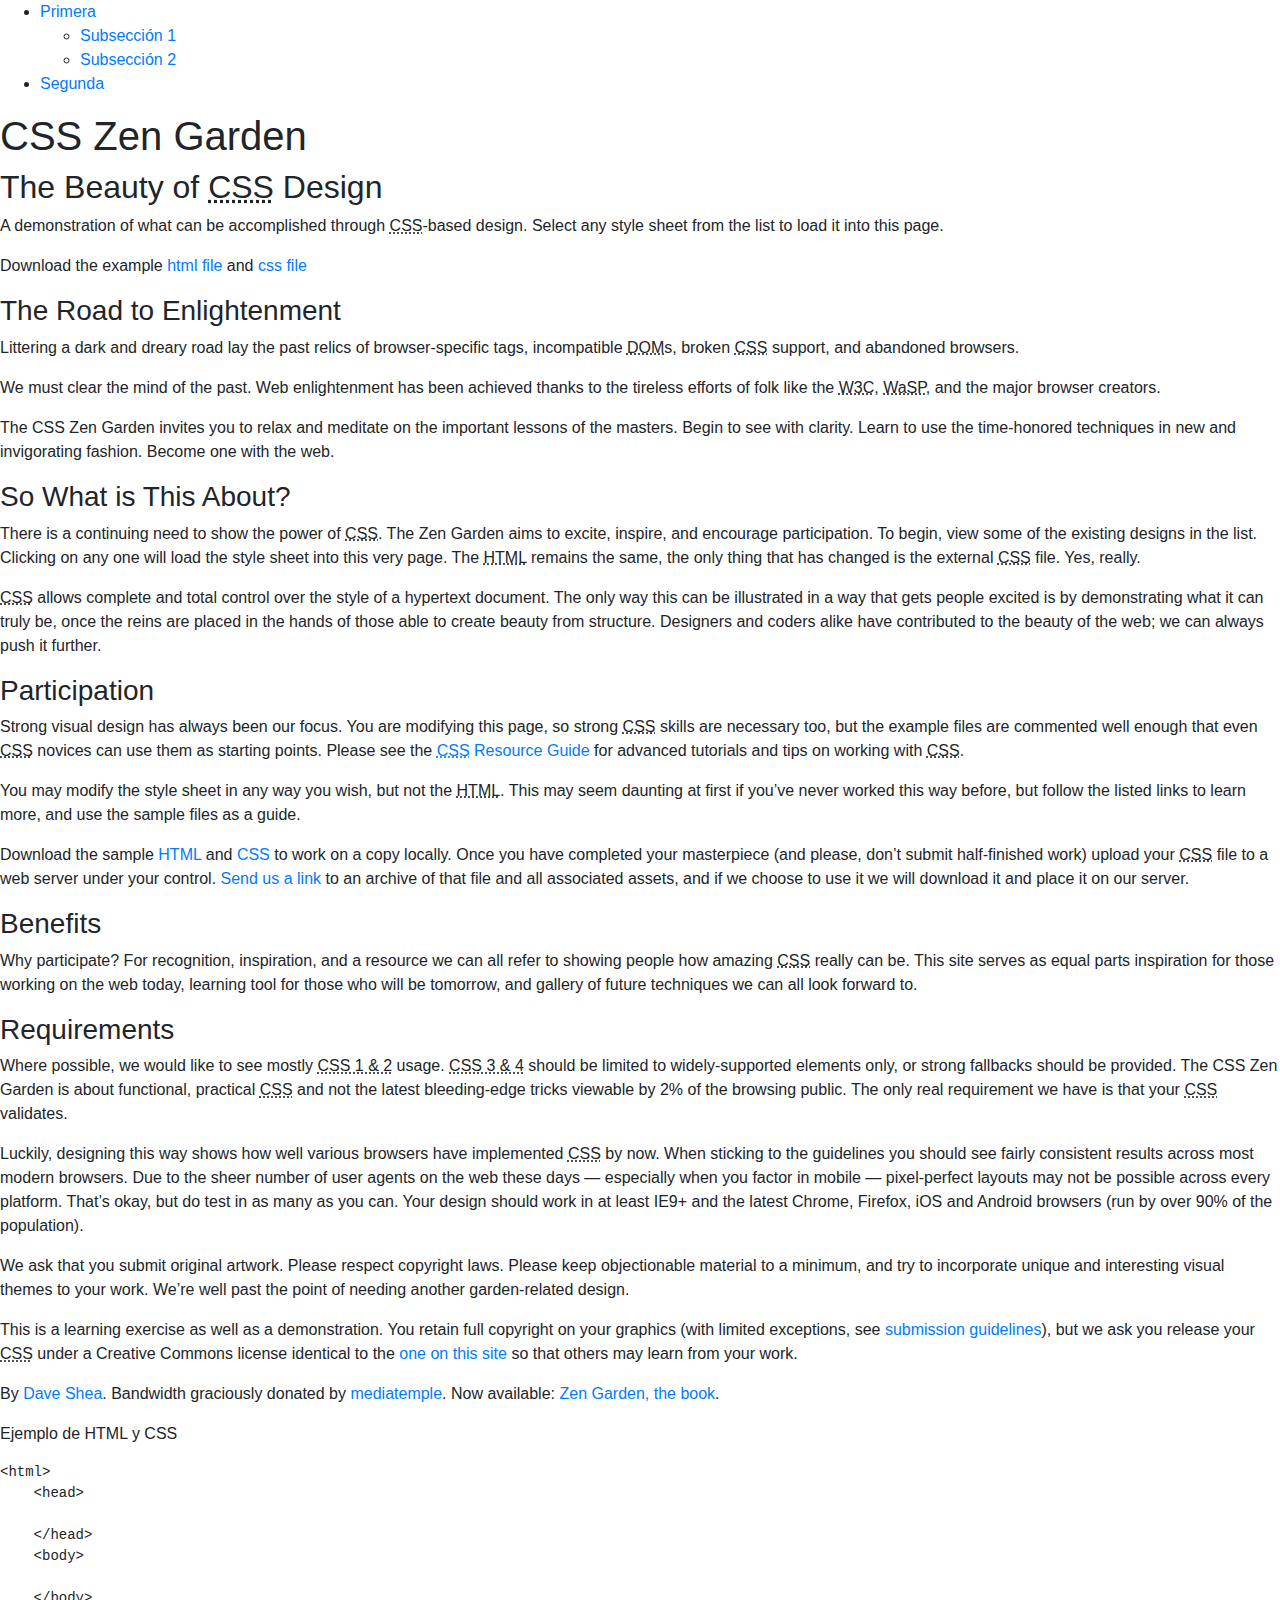
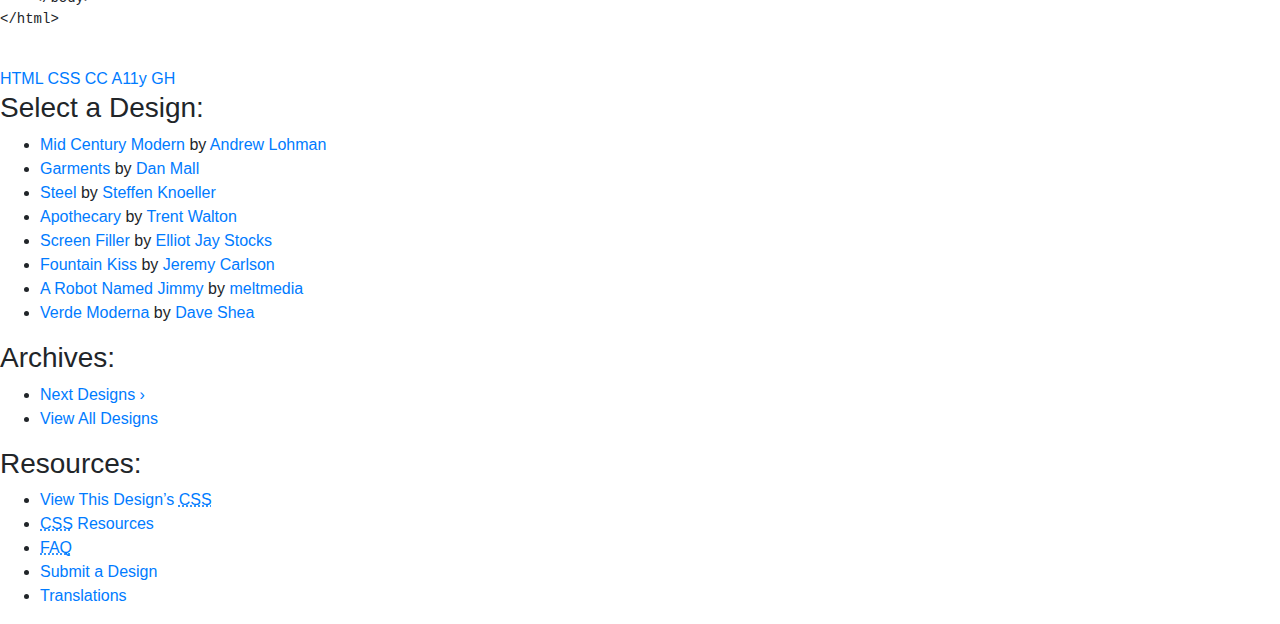
==== BOOTSTRAP/index.html @ 7ae7cafd "Ejemplo de inclusión de Bootstrap" ====
<!DOCTYPE html>
<html lang="en">
<head>
	<meta charset="utf-8">
	<title>CSS Zen Garden: The Beauty of CSS Design</title>

	<link rel="stylesheet" href="https://stackpath.bootstrapcdn.com/bootstrap/4.3.1/css/bootstrap.min.css" integrity="sha384-ggOyR0iXCbMQv3Xipma34MD+dH/1fQ784/j6cY/iJTQUOhcWr7x9JvoRxT2MZw1T" crossorigin="anonymous">
	<script src="https://code.jquery.com/jquery-3.3.1.slim.min.js" integrity="sha384-q8i/X+965DzO0rT7abK41JStQIAqVgRVzpbzo5smXKp4YfRvH+8abtTE1Pi6jizo" crossorigin="anonymous"></script>
    <script src="https://cdnjs.cloudflare.com/ajax/libs/popper.js/1.14.7/umd/popper.min.js" integrity="sha384-UO2eT0CpHqdSJQ6hJty5KVphtPhzWj9WO1clHTMGa3JDZwrnQq4sF86dIHNDz0W1" crossorigin="anonymous"></script>
    <script src="https://stackpath.bootstrapcdn.com/bootstrap/4.3.1/js/bootstrap.min.js" integrity="sha384-JjSmVgyd0p3pXB1rRibZUAYoIIy6OrQ6VrjIEaFf/nJGzIxFDsf4x0xIM+B07jRM" crossorigin="anonymous"></script>

	<meta name="viewport" content="width=device-width, initial-scale=1.0">
	<meta name="author" content="Dave Shea">
	<meta name="description" content="A demonstration of what can be accomplished visually through CSS-based design.">

</head>

<body id="css-zen-garden">

    <nav id="menu-principal">
        <ul>
            <li>
                <a href="#">Primera</a>
                <ul>
                    <li>
                        <a href="#">Subsección 1</a>
                    </li>
                    <li>
                        <a href="#">Subsección 2</a>
                    </li>
                </ul>
            </li>
            <li>
                <a href="#">Segunda</a>
            </li>
        </ul>
    </nav>
    
	<section class="intro" id="zen-intro">
		<header role="banner">
			<h1>CSS Zen Garden</h1>
			<h2>The Beauty of <abbr title="Cascading Style Sheets">CSS</abbr> Design</h2>
		</header>

		<article class="summary" id="zen-summary">
			<p>A demonstration of what can be accomplished through <abbr title="Cascading Style Sheets">CSS</abbr>-based design. Select any style sheet from the list to load it into this page.</p>
			<p>Download the example <a href="/examples/index" title="This page's source HTML code, not to be modified.">html file</a> and <a href="/examples/style.css" title="This page's sample CSS, the file you may modify.">css file</a></p>
		</article>

		<article class="preamble" id="zen-preamble">
			<h3>The Road to Enlightenment</h3>
			<p>Littering a dark and dreary road lay the past relics of browser-specific tags, incompatible <abbr title="Document Object Model">DOM</abbr>s, broken <abbr title="Cascading Style Sheets">CSS</abbr> support, and abandoned browsers.</p>
			<p>We must clear the mind of the past. Web enlightenment has been achieved thanks to the tireless efforts of folk like the <abbr title="World Wide Web Consortium">W3C</abbr>, <abbr title="Web Standards Project">WaSP</abbr>, and the major browser creators.</p>
			<p>The CSS Zen Garden invites you to relax and meditate on the important lessons of the masters. Begin to see with clarity. Learn to use the time-honored techniques in new and invigorating fashion. Become one with the web.</p>
		</article>
	</section>

	<main class="main supporting" id="zen-supporting">
		<article class="explanation" id="zen-explanation">
			<h3>So What is This About?</h3>
			<p>There is a continuing need to show the power of <abbr title="Cascading Style Sheets">CSS</abbr>. The Zen Garden aims to excite, inspire, and encourage participation. To begin, view some of the existing designs in the list. Clicking on any one will load the style sheet into this very page. The <abbr title="HyperText Markup Language">HTML</abbr> remains the same, the only thing that has changed is the external <abbr title="Cascading Style Sheets">CSS</abbr> file. Yes, really.</p>
			<p><abbr title="Cascading Style Sheets">CSS</abbr> allows complete and total control over the style of a hypertext document. The only way this can be illustrated in a way that gets people excited is by demonstrating what it can truly be, once the reins are placed in the hands of those able to create beauty from structure. Designers and coders alike have contributed to the beauty of the web; we can always push it further.</p>
		</article>

		<article class="participation" id="zen-participation">
			<h3>Participation</h3>
			<p>Strong visual design has always been our focus. You are modifying this page, so strong <abbr title="Cascading Style Sheets">CSS</abbr> skills are necessary too, but the example files are commented well enough that even <abbr title="Cascading Style Sheets">CSS</abbr> novices can use them as starting points. Please see the <a href="http://www.mezzoblue.com/zengarden/resources/" title="A listing of CSS-related resources"><abbr title="Cascading Style Sheets">CSS</abbr> Resource Guide</a> for advanced tutorials and tips on working with <abbr title="Cascading Style Sheets">CSS</abbr>.</p>
			<p>You may modify the style sheet in any way you wish, but not the <abbr title="HyperText Markup Language">HTML</abbr>. This may seem daunting at first if you&#8217;ve never worked this way before, but follow the listed links to learn more, and use the sample files as a guide.</p>
			<p>Download the sample <a class="superdestacado" href="/examples/index" title="This page's source HTML code, not to be modified.">HTML</a> and <a 
			class="superdestacado" href="/examples/style.css" title="This page's sample CSS, the file you may modify.">CSS</a> to work on a copy locally. Once you have completed your masterpiece (and please, don&#8217;t submit half-finished work) upload your <abbr title="Cascading Style Sheets">CSS</abbr> file to a web server under your control. <a href="http://www.mezzoblue.com/zengarden/submit/" title="Use the contact form to send us your CSS file">Send us a link</a> to an archive of that file and all associated assets, and if we choose to use it we will download it and place it on our server.</p>
		</article>

		<article class="benefits" id="zen-benefits">
			<h3>Benefits</h3>
			<p>Why participate? For recognition, inspiration, and a resource we can all refer to showing people how amazing <abbr title="Cascading Style Sheets">CSS</abbr> really can be. This site serves as equal parts inspiration for those working on the web today, learning tool for those who will be tomorrow, and gallery of future techniques we can all look forward to.</p>
		</article>

		<article class="requirements" id="zen-requirements">
			<h3>Requirements</h3>
			<p>Where possible, we would like to see mostly <abbr title="Cascading Style Sheets, levels 1 and 2">CSS 1 &amp; 2</abbr> usage. <abbr title="Cascading Style Sheets, levels 3 and 4">CSS 3 &amp; 4</abbr> should be limited to widely-supported elements only, or strong fallbacks should be provided. The CSS Zen Garden is about functional, practical <abbr title="Cascading Style Sheets">CSS</abbr> and not the latest bleeding-edge tricks viewable by 2% of the browsing public. The only real requirement we have is that your <abbr title="Cascading Style Sheets">CSS</abbr> validates.</p>
			<p>Luckily, designing this way shows how well various browsers have implemented <abbr title="Cascading Style Sheets">CSS</abbr> by now. When sticking to the guidelines you should see fairly consistent results across most modern browsers. Due to the sheer number of user agents on the web these days &#8212; especially when you factor in mobile &#8212; pixel-perfect layouts may not be possible across every platform. That&#8217;s okay, but do test in as many as you can. Your design should work in at least IE9+ and the latest Chrome, Firefox, iOS and Android browsers (run by over 90% of the population).</p>
			<p>We ask that you submit original artwork. Please respect copyright laws. Please keep objectionable material to a minimum, and try to incorporate unique and interesting visual themes to your work. We&#8217;re well past the point of needing another garden-related design.</p>
			<p>This is a learning exercise as well as a demonstration. You retain full copyright on your graphics (with limited exceptions, see <a href="http://www.mezzoblue.com/zengarden/submit/guidelines/">submission guidelines</a>), but we ask you release your <abbr title="Cascading Style Sheets">CSS</abbr> under a Creative Commons license identical to the <a href="http://creativecommons.org/licenses/by-nc-sa/3.0/" title="View the Zen Garden's license information.">one on this site</a> so that others may learn from your work.</p>
			<p role="contentinfo">By <a href="http://www.mezzoblue.com/">Dave Shea</a>. Bandwidth graciously donated by <a href="http://www.mediatemple.net/">mediatemple</a>. Now available: <a href="http://www.amazon.com/exec/obidos/ASIN/0321303474/mezzoblue-20/">Zen Garden, the book</a>.</p>
		</article>

        <article>
            <p>Ejemplo de HTML y CSS</p>
            <pre>
&lt;html>
    &lt;head>
    
    &lt;/head>
    &lt;body>

    &lt;/body>
&lt;/html>
            </pre>
        </article>
		<footer>
			<a href="http://validator.w3.org/check/referer" title="Check the validity of this site&#8217;s HTML" class="zen-validate-html">HTML</a>
			<a href="http://jigsaw.w3.org/css-validator/check/referer" title="Check the validity of this site&#8217;s CSS" class="zen-validate-css">CSS</a>
			<a href="http://creativecommons.org/licenses/by-nc-sa/3.0/" title="View the Creative Commons license of this site: Attribution-NonCommercial-ShareAlike." class="zen-license">CC</a>
			<a href="http://mezzoblue.com/zengarden/faq/#aaa" title="Read about the accessibility of this site" class="zen-accessibility">A11y</a>
			<a href="https://github.com/mezzoblue/csszengarden.com" title="Fork this site on Github" class="zen-github">GH</a>
		</footer>

	</main>


	<aside class="sidebar" role="complementary">
		<div class="wrapper">

			<div class="design-selection" id="design-selection">
				<h3 class="select">Select a Design:</h3>
				<nav role="navigation">
					<ul>
					<li>
						<a href="/221/" class="design-name">Mid Century Modern</a> by						<a href="http://andrewlohman.com/" class="designer-name">Andrew Lohman</a>
					</li>					<li>
						<a href="/220/" class="design-name">Garments</a> by						<a href="http://danielmall.com/" class="designer-name">Dan Mall</a>
					</li>					<li>
						<a href="/219/" class="design-name">Steel</a> by						<a href="http://steffen-knoeller.de" class="designer-name">Steffen Knoeller</a>
					</li>					<li>
						<a href="/218/" class="design-name">Apothecary</a> by						<a href="http://trentwalton.com" class="designer-name">Trent Walton</a>
					</li>					<li>
						<a href="/217/" class="design-name">Screen Filler</a> by						<a href="http://elliotjaystocks.com/" class="designer-name">Elliot Jay Stocks</a>
					</li>					<li>
						<a href="/216/" class="design-name">Fountain Kiss</a> by						<a href="http://jeremycarlson.com" class="designer-name">Jeremy Carlson</a>
					</li>					<li>
						<a href="/215/" class="design-name">A Robot Named Jimmy</a> by						<a href="http://meltmedia.com/" class="designer-name">meltmedia</a>
					</li>					<li>
						<a href="/214/" class="design-name">Verde Moderna</a> by						<a href="http://www.mezzoblue.com/" class="designer-name">Dave Shea</a>
					</li>					</ul>
				</nav>
			</div>

			<div class="design-archives" id="design-archives">
				<h3 class="archives">Archives:</h3>
				<nav role="navigation">
					<ul>
						<li class="next">
							<a href="/214/page1">
								Next Designs <span class="indicator">&rsaquo;</span>
							</a>
						</li>
						<li class="viewall">
							<a href="http://www.mezzoblue.com/zengarden/alldesigns/" title="View every submission to the Zen Garden.">
								View All Designs							</a>
						</li>
					</ul>
				</nav>
			</div>

			<div class="zen-resources" id="zen-resources">
				<h3 class="resources">Resources:</h3>
				<ul>
					<li class="view-css">
						<a href="/214/214.css" title="View the source CSS file of the currently-viewed design.">
							View This Design&#8217;s <abbr title="Cascading Style Sheets">CSS</abbr>						</a>
					</li>
					<li class="css-resources">
						<a href="http://www.mezzoblue.com/zengarden/resources/" title="Links to great sites with information on using CSS.">
							<abbr title="Cascading Style Sheets">CSS</abbr> Resources						</a>
					</li>
					<li class="zen-faq">
						<a href="http://www.mezzoblue.com/zengarden/faq/" title="A list of Frequently Asked Questions about the Zen Garden.">
							<abbr title="Frequently Asked Questions">FAQ</abbr>						</a>
					</li>
					<li class="zen-submit">
						<a href="http://www.mezzoblue.com/zengarden/submit/" title="Send in your own CSS file.">
							Submit a Design						</a>
					</li>
					<li class="zen-translations">
						<a href="http://www.mezzoblue.com/zengarden/translations/" title="View translated versions of this page.">
							Translations						</a>
					</li>
				</ul>
			</div>
		</div>
	</aside>


</body>
</html>
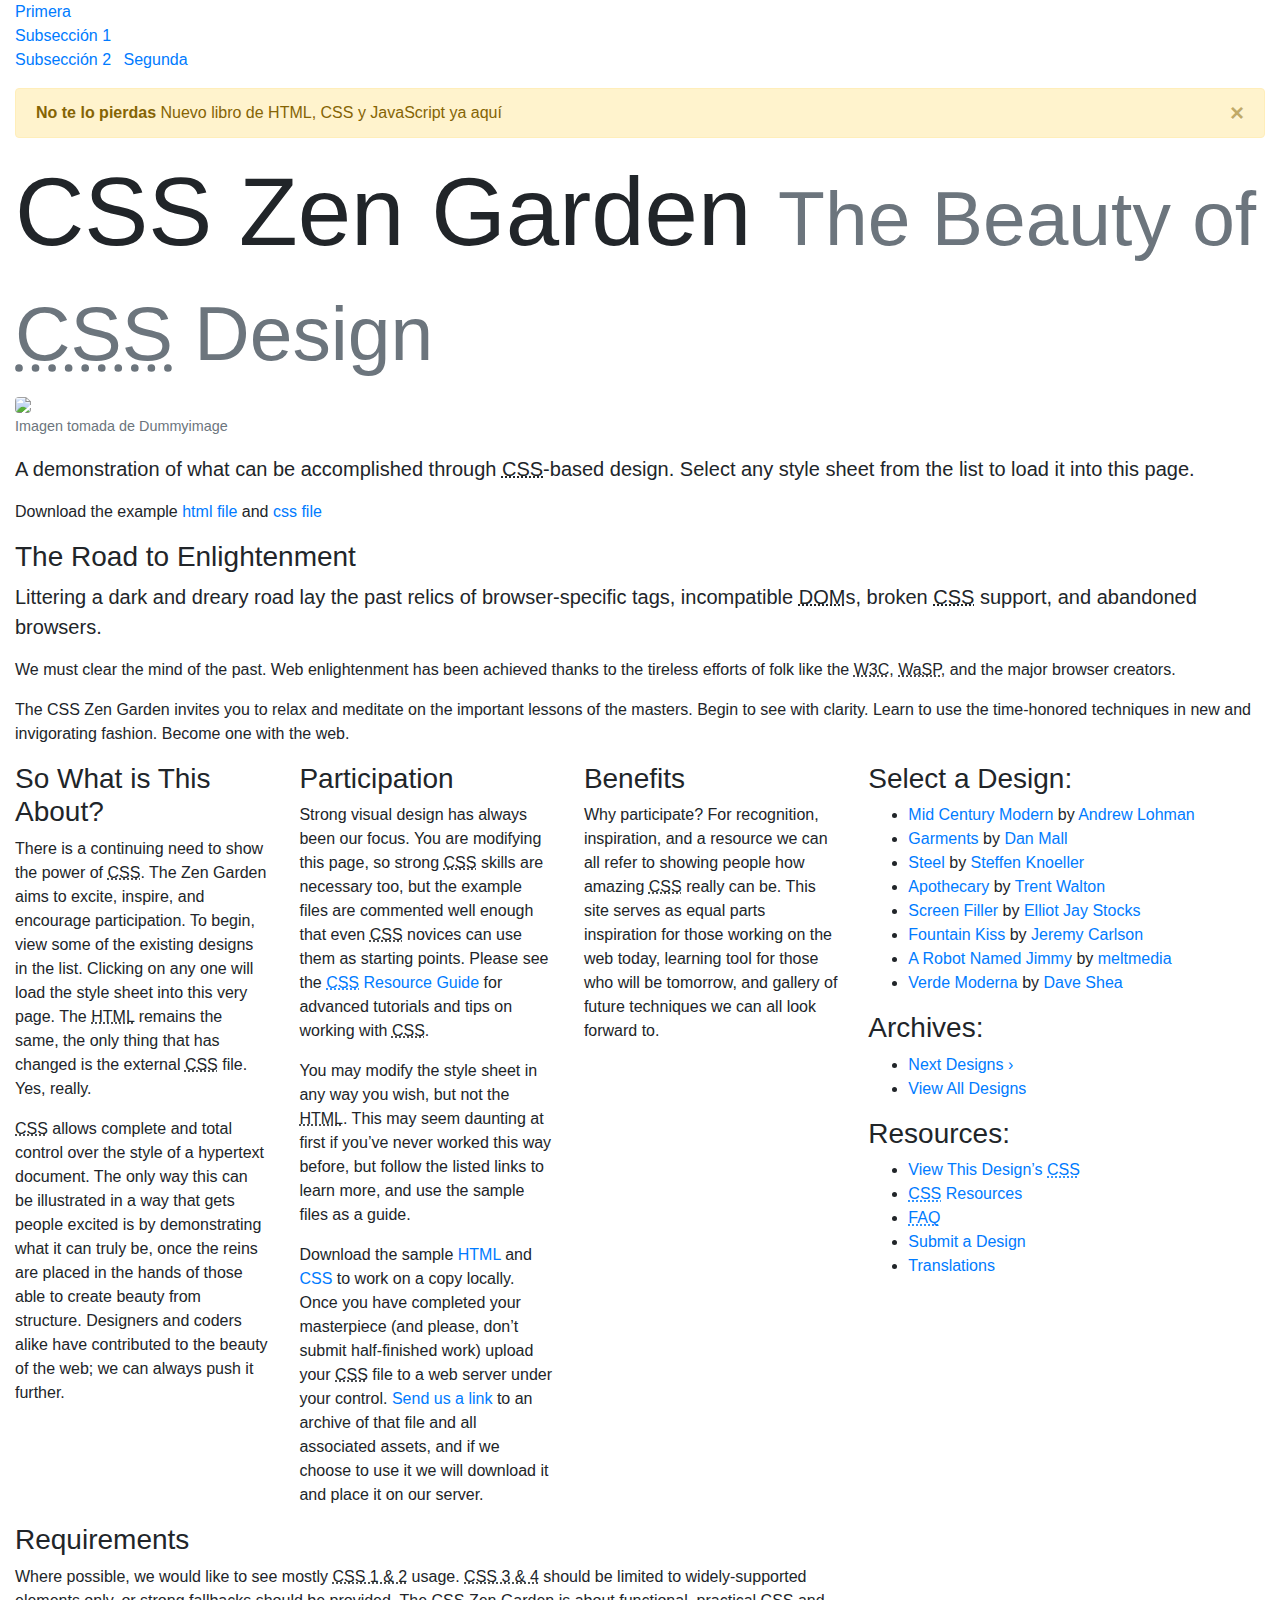
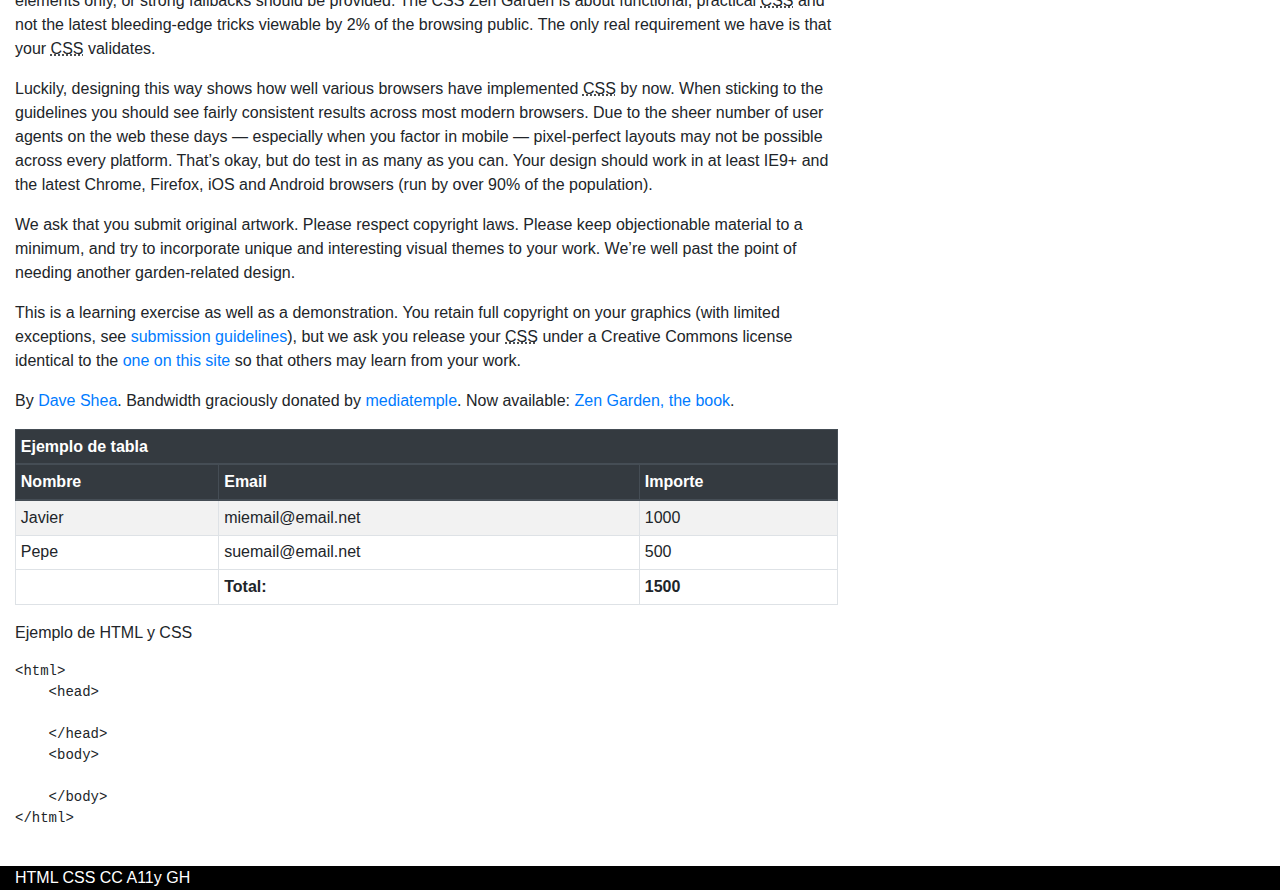
==== commit 6df2d316: "Ejemplo Bootstrap evolucionado" ====
--- a/BOOTSTRAP/index.html
+++ b/BOOTSTRAP/index.html
@@ -2,27 +2,30 @@
 <!DOCTYPE html>
 <html lang="en">
 <head>
-	<meta charset="utf-8">
-	<title>CSS Zen Garden: The Beauty of CSS Design</title>
-
-	<link rel="stylesheet" href="https://stackpath.bootstrapcdn.com/bootstrap/4.3.1/css/bootstrap.min.css" integrity="sha384-ggOyR0iXCbMQv3Xipma34MD+dH/1fQ784/j6cY/iJTQUOhcWr7x9JvoRxT2MZw1T" crossorigin="anonymous">
-	<script src="https://code.jquery.com/jquery-3.3.1.slim.min.js" integrity="sha384-q8i/X+965DzO0rT7abK41JStQIAqVgRVzpbzo5smXKp4YfRvH+8abtTE1Pi6jizo" crossorigin="anonymous"></script>
+    <meta charset="utf-8">
+    <title>CSS Zen Garden: The Beauty of CSS Design</title>
+
+    <link rel="stylesheet" href="https://stackpath.bootstrapcdn.com/bootstrap/4.3.1/css/bootstrap.min.css" integrity="sha384-ggOyR0iXCbMQv3Xipma34MD+dH/1fQ784/j6cY/iJTQUOhcWr7x9JvoRxT2MZw1T" crossorigin="anonymous">
+
+    <link rel="stylesheet" href="css/index.css" />
+
+    <script src="https://code.jquery.com/jquery-3.3.1.slim.min.js" integrity="sha384-q8i/X+965DzO0rT7abK41JStQIAqVgRVzpbzo5smXKp4YfRvH+8abtTE1Pi6jizo" crossorigin="anonymous"></script>
     <script src="https://cdnjs.cloudflare.com/ajax/libs/popper.js/1.14.7/umd/popper.min.js" integrity="sha384-UO2eT0CpHqdSJQ6hJty5KVphtPhzWj9WO1clHTMGa3JDZwrnQq4sF86dIHNDz0W1" crossorigin="anonymous"></script>
     <script src="https://stackpath.bootstrapcdn.com/bootstrap/4.3.1/js/bootstrap.min.js" integrity="sha384-JjSmVgyd0p3pXB1rRibZUAYoIIy6OrQ6VrjIEaFf/nJGzIxFDsf4x0xIM+B07jRM" crossorigin="anonymous"></script>
 
-	<meta name="viewport" content="width=device-width, initial-scale=1.0">
-	<meta name="author" content="Dave Shea">
-	<meta name="description" content="A demonstration of what can be accomplished visually through CSS-based design.">
+    <meta name="viewport" content="width=device-width, initial-scale=1.0">
+    <meta name="author" content="Dave Shea">
+    <meta name="description" content="A demonstration of what can be accomplished visually through CSS-based design.">
 
 </head>
 
-<body id="css-zen-garden">
+<body id="css-zen-garden" class="container-fluid">
 
     <nav id="menu-principal">
-        <ul>
-            <li>
+        <ul class="list-unstyled list-inline">
+            <li class="list-inline-item">
                 <a href="#">Primera</a>
-                <ul>
+                <ul class="list-unstyled">
                     <li>
                         <a href="#">Subsección 1</a>
                     </li>
@@ -31,63 +34,109 @@
                     </li>
                 </ul>
             </li>
-            <li>
+            <li class="list-inline-item">
                 <a href="#">Segunda</a>
             </li>
         </ul>
     </nav>
-    
-	<section class="intro" id="zen-intro">
-		<header role="banner">
-			<h1>CSS Zen Garden</h1>
-			<h2>The Beauty of <abbr title="Cascading Style Sheets">CSS</abbr> Design</h2>
-		</header>
-
-		<article class="summary" id="zen-summary">
-			<p>A demonstration of what can be accomplished through <abbr title="Cascading Style Sheets">CSS</abbr>-based design. Select any style sheet from the list to load it into this page.</p>
-			<p>Download the example <a href="/examples/index" title="This page's source HTML code, not to be modified.">html file</a> and <a href="/examples/style.css" title="This page's sample CSS, the file you may modify.">css file</a></p>
-		</article>
-
-		<article class="preamble" id="zen-preamble">
-			<h3>The Road to Enlightenment</h3>
-			<p>Littering a dark and dreary road lay the past relics of browser-specific tags, incompatible <abbr title="Document Object Model">DOM</abbr>s, broken <abbr title="Cascading Style Sheets">CSS</abbr> support, and abandoned browsers.</p>
-			<p>We must clear the mind of the past. Web enlightenment has been achieved thanks to the tireless efforts of folk like the <abbr title="World Wide Web Consortium">W3C</abbr>, <abbr title="Web Standards Project">WaSP</abbr>, and the major browser creators.</p>
-			<p>The CSS Zen Garden invites you to relax and meditate on the important lessons of the masters. Begin to see with clarity. Learn to use the time-honored techniques in new and invigorating fashion. Become one with the web.</p>
-		</article>
-	</section>
-
-	<main class="main supporting" id="zen-supporting">
-		<article class="explanation" id="zen-explanation">
-			<h3>So What is This About?</h3>
-			<p>There is a continuing need to show the power of <abbr title="Cascading Style Sheets">CSS</abbr>. The Zen Garden aims to excite, inspire, and encourage participation. To begin, view some of the existing designs in the list. Clicking on any one will load the style sheet into this very page. The <abbr title="HyperText Markup Language">HTML</abbr> remains the same, the only thing that has changed is the external <abbr title="Cascading Style Sheets">CSS</abbr> file. Yes, really.</p>
-			<p><abbr title="Cascading Style Sheets">CSS</abbr> allows complete and total control over the style of a hypertext document. The only way this can be illustrated in a way that gets people excited is by demonstrating what it can truly be, once the reins are placed in the hands of those able to create beauty from structure. Designers and coders alike have contributed to the beauty of the web; we can always push it further.</p>
-		</article>
-
-		<article class="participation" id="zen-participation">
-			<h3>Participation</h3>
-			<p>Strong visual design has always been our focus. You are modifying this page, so strong <abbr title="Cascading Style Sheets">CSS</abbr> skills are necessary too, but the example files are commented well enough that even <abbr title="Cascading Style Sheets">CSS</abbr> novices can use them as starting points. Please see the <a href="http://www.mezzoblue.com/zengarden/resources/" title="A listing of CSS-related resources"><abbr title="Cascading Style Sheets">CSS</abbr> Resource Guide</a> for advanced tutorials and tips on working with <abbr title="Cascading Style Sheets">CSS</abbr>.</p>
-			<p>You may modify the style sheet in any way you wish, but not the <abbr title="HyperText Markup Language">HTML</abbr>. This may seem daunting at first if you&#8217;ve never worked this way before, but follow the listed links to learn more, and use the sample files as a guide.</p>
-			<p>Download the sample <a class="superdestacado" href="/examples/index" title="This page's source HTML code, not to be modified.">HTML</a> and <a 
-			class="superdestacado" href="/examples/style.css" title="This page's sample CSS, the file you may modify.">CSS</a> to work on a copy locally. Once you have completed your masterpiece (and please, don&#8217;t submit half-finished work) upload your <abbr title="Cascading Style Sheets">CSS</abbr> file to a web server under your control. <a href="http://www.mezzoblue.com/zengarden/submit/" title="Use the contact form to send us your CSS file">Send us a link</a> to an archive of that file and all associated assets, and if we choose to use it we will download it and place it on our server.</p>
-		</article>
-
-		<article class="benefits" id="zen-benefits">
-			<h3>Benefits</h3>
-			<p>Why participate? For recognition, inspiration, and a resource we can all refer to showing people how amazing <abbr title="Cascading Style Sheets">CSS</abbr> really can be. This site serves as equal parts inspiration for those working on the web today, learning tool for those who will be tomorrow, and gallery of future techniques we can all look forward to.</p>
-		</article>
-
-		<article class="requirements" id="zen-requirements">
-			<h3>Requirements</h3>
-			<p>Where possible, we would like to see mostly <abbr title="Cascading Style Sheets, levels 1 and 2">CSS 1 &amp; 2</abbr> usage. <abbr title="Cascading Style Sheets, levels 3 and 4">CSS 3 &amp; 4</abbr> should be limited to widely-supported elements only, or strong fallbacks should be provided. The CSS Zen Garden is about functional, practical <abbr title="Cascading Style Sheets">CSS</abbr> and not the latest bleeding-edge tricks viewable by 2% of the browsing public. The only real requirement we have is that your <abbr title="Cascading Style Sheets">CSS</abbr> validates.</p>
-			<p>Luckily, designing this way shows how well various browsers have implemented <abbr title="Cascading Style Sheets">CSS</abbr> by now. When sticking to the guidelines you should see fairly consistent results across most modern browsers. Due to the sheer number of user agents on the web these days &#8212; especially when you factor in mobile &#8212; pixel-perfect layouts may not be possible across every platform. That&#8217;s okay, but do test in as many as you can. Your design should work in at least IE9+ and the latest Chrome, Firefox, iOS and Android browsers (run by over 90% of the population).</p>
-			<p>We ask that you submit original artwork. Please respect copyright laws. Please keep objectionable material to a minimum, and try to incorporate unique and interesting visual themes to your work. We&#8217;re well past the point of needing another garden-related design.</p>
-			<p>This is a learning exercise as well as a demonstration. You retain full copyright on your graphics (with limited exceptions, see <a href="http://www.mezzoblue.com/zengarden/submit/guidelines/">submission guidelines</a>), but we ask you release your <abbr title="Cascading Style Sheets">CSS</abbr> under a Creative Commons license identical to the <a href="http://creativecommons.org/licenses/by-nc-sa/3.0/" title="View the Zen Garden's license information.">one on this site</a> so that others may learn from your work.</p>
-			<p role="contentinfo">By <a href="http://www.mezzoblue.com/">Dave Shea</a>. Bandwidth graciously donated by <a href="http://www.mediatemple.net/">mediatemple</a>. Now available: <a href="http://www.amazon.com/exec/obidos/ASIN/0321303474/mezzoblue-20/">Zen Garden, the book</a>.</p>
-		</article>
-
-        <article>
-            <p>Ejemplo de HTML y CSS</p>
-            <pre>
+
+    <div class="alert alert-warning alert-dismissible fade show" role="alert">
+        <strong>No te lo pierdas</strong> Nuevo libro de HTML, CSS y JavaScript ya aquí
+        <button type="button" class="close" data-dismiss="alert" aria-label="Close">
+            <span aria-hidden="true">&times;</span>
+        </button>
+    </div>
+    <section class="intro" id="zen-intro">
+        <header role="banner">
+            <h1 class="display-1">CSS Zen Garden <small class="text-muted">The Beauty of <abbr title="Cascading Style Sheets">CSS</abbr> Design</small></h1>
+
+            <figure class="figure">
+                <img class="img-fluid rounded" src="https://dummyimage.com/1200x400/aaa/fff.png&text=Imagen%20Principal" />
+                <figcaption class="figure-caption text-right">Imagen tomada de Dummyimage</figcaption>
+            </figure>
+        </header>
+
+        <article class="summary" id="zen-summary">
+            <p class="lead">A demonstration of what can be accomplished through <abbr title="Cascading Style Sheets">CSS</abbr>-based design. Select any style sheet from the list to load it into this page.</p>
+            <p>Download the example <a href="/examples/index" title="This page's source HTML code, not to be modified.">html file</a> and <a href="/examples/style.css" title="This page's sample CSS, the file you may modify.">css file</a></p>
+        </article>
+
+        <article class="preamble" id="zen-preamble">
+            <h3>The Road to Enlightenment</h3>
+            <blockquote class="blockquote">Littering a dark and dreary road lay the past relics of browser-specific tags, incompatible <abbr title="Document Object Model">DOM</abbr>s, broken <abbr title="Cascading Style Sheets">CSS</abbr> support, and abandoned browsers.</blockquote>
+            <p>We must clear the mind of the past. Web enlightenment has been achieved thanks to the tireless efforts of folk like the <abbr title="World Wide Web Consortium">W3C</abbr>, <abbr title="Web Standards Project">WaSP</abbr>, and the major browser creators.</p>
+            <p>The CSS Zen Garden invites you to relax and meditate on the important lessons of the masters. Begin to see with clarity. Learn to use the time-honored techniques in new and invigorating fashion. Become one with the web.</p>
+        </article>
+    </section>
+    <div class="row">
+        <main class="col-md-8 main supporting" id="zen-supporting">
+            <div class="row">
+                <article class="col-sm-6 col-lg-4 explanation" id="zen-explanation">
+                    <h3>So What is This About?</h3>
+                    <p>There is a continuing need to show the power of <abbr title="Cascading Style Sheets">CSS</abbr>. The Zen Garden aims to excite, inspire, and encourage participation. To begin, view some of the existing designs in the list. Clicking on any one will load the style sheet into this very page. The <abbr title="HyperText Markup Language">HTML</abbr> remains the same, the only thing that has changed is the external <abbr title="Cascading Style Sheets">CSS</abbr> file. Yes, really.</p>
+                    <p><abbr title="Cascading Style Sheets">CSS</abbr> allows complete and total control over the style of a hypertext document. The only way this can be illustrated in a way that gets people excited is by demonstrating what it can truly be, once the reins are placed in the hands of those able to create beauty from structure. Designers and coders alike have contributed to the beauty of the web; we can always push it further.</p>
+                </article>
+
+                <article class="col-sm-6 col-lg-4 participation" id="zen-participation">
+                    <h3>Participation</h3>
+                    <p>Strong visual design has always been our focus. You are modifying this page, so strong <abbr title="Cascading Style Sheets">CSS</abbr> skills are necessary too, but the example files are commented well enough that even <abbr title="Cascading Style Sheets">CSS</abbr> novices can use them as starting points. Please see the <a href="http://www.mezzoblue.com/zengarden/resources/" title="A listing of CSS-related resources"><abbr title="Cascading Style Sheets">CSS</abbr> Resource Guide</a> for advanced tutorials and tips on working with <abbr title="Cascading Style Sheets">CSS</abbr>.</p>
+                    <p>You may modify the style sheet in any way you wish, but not the <abbr title="HyperText Markup Language">HTML</abbr>. This may seem daunting at first if you&#8217;ve never worked this way before, but follow the listed links to learn more, and use the sample files as a guide.</p>
+                    <p>Download the sample <a class="superdestacado" href="/examples/index" title="This page's source HTML code, not to be modified.">HTML</a> and <a class="superdestacado" href="/examples/style.css" title="This page's sample CSS, the file you may modify.">CSS</a> to work on a copy locally. Once you have completed your masterpiece (and please, don&#8217;t submit half-finished work) upload your <abbr title="Cascading Style Sheets">CSS</abbr> file to a web server under your control. <a href="http://www.mezzoblue.com/zengarden/submit/" title="Use the contact form to send us your CSS file">Send us a link</a> to an archive of that file and all associated assets, and if we choose to use it we will download it and place it on our server.</p>
+                </article>
+
+                <article class="col-sm-12 col-lg-4 benefits" id="zen-benefits">
+                    <h3>Benefits</h3>
+                    <p>Why participate? For recognition, inspiration, and a resource we can all refer to showing people how amazing <abbr title="Cascading Style Sheets">CSS</abbr> really can be. This site serves as equal parts inspiration for those working on the web today, learning tool for those who will be tomorrow, and gallery of future techniques we can all look forward to.</p>
+                </article>
+
+                <article class="col-sm-12 requirements" id="zen-requirements">
+                    <h3>Requirements</h3>
+                    <p>Where possible, we would like to see mostly <abbr title="Cascading Style Sheets, levels 1 and 2">CSS 1 &amp; 2</abbr> usage. <abbr title="Cascading Style Sheets, levels 3 and 4">CSS 3 &amp; 4</abbr> should be limited to widely-supported elements only, or strong fallbacks should be provided. The CSS Zen Garden is about functional, practical <abbr title="Cascading Style Sheets">CSS</abbr> and not the latest bleeding-edge tricks viewable by 2% of the browsing public. The only real requirement we have is that your <abbr title="Cascading Style Sheets">CSS</abbr> validates.</p>
+                    <p>Luckily, designing this way shows how well various browsers have implemented <abbr title="Cascading Style Sheets">CSS</abbr> by now. When sticking to the guidelines you should see fairly consistent results across most modern browsers. Due to the sheer number of user agents on the web these days &#8212; especially when you factor in mobile &#8212; pixel-perfect layouts may not be possible across every platform. That&#8217;s okay, but do test in as many as you can. Your design should work in at least IE9+ and the latest Chrome, Firefox, iOS and Android browsers (run by over 90% of the population).</p>
+                    <p>We ask that you submit original artwork. Please respect copyright laws. Please keep objectionable material to a minimum, and try to incorporate unique and interesting visual themes to your work. We&#8217;re well past the point of needing another garden-related design.</p>
+                    <p>This is a learning exercise as well as a demonstration. You retain full copyright on your graphics (with limited exceptions, see <a href="http://www.mezzoblue.com/zengarden/submit/guidelines/">submission guidelines</a>), but we ask you release your <abbr title="Cascading Style Sheets">CSS</abbr> under a Creative Commons license identical to the <a href="http://creativecommons.org/licenses/by-nc-sa/3.0/" title="View the Zen Garden's license information.">one on this site</a> so that others may learn from your work.</p>
+                    <p role="contentinfo">By <a href="http://www.mezzoblue.com/">Dave Shea</a>. Bandwidth graciously donated by <a href="http://www.mediatemple.net/">mediatemple</a>. Now available: <a href="http://www.amazon.com/exec/obidos/ASIN/0321303474/mezzoblue-20/">Zen Garden, the book</a>.</p>
+                </article>
+
+                <article class="col-sm-12 table-responsive">
+                    <table class="table table-striped table-bordered table-hover table-sm">
+                        <thead class="thead-dark">
+                            <tr>
+                                <th colspan="3">Ejemplo de tabla</th>
+                            </tr>
+                            <tr>
+                                <th>Nombre</th>
+                                <th>Email</th>
+                                <th>Importe</th>
+                            </tr>
+                        </thead>
+                        <tbody>
+                            <tr>
+                                <td>Javier</td>
+                                <td>miemail@email.net</td>
+                                <td>1000</td>
+                            </tr>
+                            <tr>
+                                <td>Pepe</td>
+                                <td>suemail@email.net</td>
+                                <td>500</td>
+                            </tr>
+
+                        </tbody>
+                        <tfoot>
+                            <tr>
+                                <th></th>
+                                <th>Total:</th>
+                                <th>1500</th>
+                            </tr>
+                        </tfoot>
+                    </table>
+                </article>
+            </div>
+            <div class="row">
+                <article class="col-sm-12">
+                    <p>Ejemplo de HTML y CSS</p>
+                    <pre>
 &lt;html>
     &lt;head>
     
@@ -97,90 +146,98 @@
     &lt;/body>
 &lt;/html>
             </pre>
-        </article>
-		<footer>
-			<a href="http://validator.w3.org/check/referer" title="Check the validity of this site&#8217;s HTML" class="zen-validate-html">HTML</a>
-			<a href="http://jigsaw.w3.org/css-validator/check/referer" title="Check the validity of this site&#8217;s CSS" class="zen-validate-css">CSS</a>
-			<a href="http://creativecommons.org/licenses/by-nc-sa/3.0/" title="View the Creative Commons license of this site: Attribution-NonCommercial-ShareAlike." class="zen-license">CC</a>
-			<a href="http://mezzoblue.com/zengarden/faq/#aaa" title="Read about the accessibility of this site" class="zen-accessibility">A11y</a>
-			<a href="https://github.com/mezzoblue/csszengarden.com" title="Fork this site on Github" class="zen-github">GH</a>
-		</footer>
-
-	</main>
-
-
-	<aside class="sidebar" role="complementary">
-		<div class="wrapper">
-
-			<div class="design-selection" id="design-selection">
-				<h3 class="select">Select a Design:</h3>
-				<nav role="navigation">
-					<ul>
-					<li>
-						<a href="/221/" class="design-name">Mid Century Modern</a> by						<a href="http://andrewlohman.com/" class="designer-name">Andrew Lohman</a>
-					</li>					<li>
-						<a href="/220/" class="design-name">Garments</a> by						<a href="http://danielmall.com/" class="designer-name">Dan Mall</a>
-					</li>					<li>
-						<a href="/219/" class="design-name">Steel</a> by						<a href="http://steffen-knoeller.de" class="designer-name">Steffen Knoeller</a>
-					</li>					<li>
-						<a href="/218/" class="design-name">Apothecary</a> by						<a href="http://trentwalton.com" class="designer-name">Trent Walton</a>
-					</li>					<li>
-						<a href="/217/" class="design-name">Screen Filler</a> by						<a href="http://elliotjaystocks.com/" class="designer-name">Elliot Jay Stocks</a>
-					</li>					<li>
-						<a href="/216/" class="design-name">Fountain Kiss</a> by						<a href="http://jeremycarlson.com" class="designer-name">Jeremy Carlson</a>
-					</li>					<li>
-						<a href="/215/" class="design-name">A Robot Named Jimmy</a> by						<a href="http://meltmedia.com/" class="designer-name">meltmedia</a>
-					</li>					<li>
-						<a href="/214/" class="design-name">Verde Moderna</a> by						<a href="http://www.mezzoblue.com/" class="designer-name">Dave Shea</a>
-					</li>					</ul>
-				</nav>
-			</div>
-
-			<div class="design-archives" id="design-archives">
-				<h3 class="archives">Archives:</h3>
-				<nav role="navigation">
-					<ul>
-						<li class="next">
-							<a href="/214/page1">
-								Next Designs <span class="indicator">&rsaquo;</span>
-							</a>
-						</li>
-						<li class="viewall">
-							<a href="http://www.mezzoblue.com/zengarden/alldesigns/" title="View every submission to the Zen Garden.">
-								View All Designs							</a>
-						</li>
-					</ul>
-				</nav>
-			</div>
-
-			<div class="zen-resources" id="zen-resources">
-				<h3 class="resources">Resources:</h3>
-				<ul>
-					<li class="view-css">
-						<a href="/214/214.css" title="View the source CSS file of the currently-viewed design.">
-							View This Design&#8217;s <abbr title="Cascading Style Sheets">CSS</abbr>						</a>
-					</li>
-					<li class="css-resources">
-						<a href="http://www.mezzoblue.com/zengarden/resources/" title="Links to great sites with information on using CSS.">
-							<abbr title="Cascading Style Sheets">CSS</abbr> Resources						</a>
-					</li>
-					<li class="zen-faq">
-						<a href="http://www.mezzoblue.com/zengarden/faq/" title="A list of Frequently Asked Questions about the Zen Garden.">
-							<abbr title="Frequently Asked Questions">FAQ</abbr>						</a>
-					</li>
-					<li class="zen-submit">
-						<a href="http://www.mezzoblue.com/zengarden/submit/" title="Send in your own CSS file.">
-							Submit a Design						</a>
-					</li>
-					<li class="zen-translations">
-						<a href="http://www.mezzoblue.com/zengarden/translations/" title="View translated versions of this page.">
-							Translations						</a>
-					</li>
-				</ul>
-			</div>
-		</div>
-	</aside>
-
-
-</body>
-</html>+                </article>
+
+            </div>
+        </main>
+
+
+        <aside class="col-md-4 sidebar" role="complementary">
+            <div class="wrapper">
+
+                <div class="design-selection" id="design-selection">
+                    <h3 class="select">Select a Design:</h3>
+                    <nav role="navigation">
+                        <ul>
+                            <li>
+                                <a href="/221/" class="design-name">Mid Century Modern</a> by <a href="http://andrewlohman.com/" class="designer-name">Andrew Lohman</a>
+                            </li>
+                            <li>
+                                <a href="/220/" class="design-name">Garments</a> by <a href="http://danielmall.com/" class="designer-name">Dan Mall</a>
+                            </li>
+                            <li>
+                                <a href="/219/" class="design-name">Steel</a> by <a href="http://steffen-knoeller.de" class="designer-name">Steffen Knoeller</a>
+                            </li>
+                            <li>
+                                <a href="/218/" class="design-name">Apothecary</a> by <a href="http://trentwalton.com" class="designer-name">Trent Walton</a>
+                            </li>
+                            <li>
+                                <a href="/217/" class="design-name">Screen Filler</a> by <a href="http://elliotjaystocks.com/" class="designer-name">Elliot Jay Stocks</a>
+                            </li>
+                            <li>
+                                <a href="/216/" class="design-name">Fountain Kiss</a> by <a href="http://jeremycarlson.com" class="designer-name">Jeremy Carlson</a>
+                            </li>
+                            <li>
+                                <a href="/215/" class="design-name">A Robot Named Jimmy</a> by <a href="http://meltmedia.com/" class="designer-name">meltmedia</a>
+                            </li>
+                            <li>
+                                <a href="/214/" class="design-name">Verde Moderna</a> by <a href="http://www.mezzoblue.com/" class="designer-name">Dave Shea</a>
+                            </li>
+                        </ul>
+                    </nav>
+                </div>
+
+                <div class="design-archives" id="design-archives">
+                    <h3 class="archives">Archives:</h3>
+                    <nav role="navigation">
+                        <ul>
+                            <li class="next">
+                                <a href="/214/page1">
+                                    Next Designs <span class="indicator">&rsaquo;</span>
+                                </a>
+                            </li>
+                            <li class="viewall">
+                                <a href="http://www.mezzoblue.com/zengarden/alldesigns/" title="View every submission to the Zen Garden.">
+                                    View All Designs </a>
+                            </li>
+                        </ul>
+                    </nav>
+                </div>
+
+                <div class="zen-resources" id="zen-resources">
+                    <h3 class="resources">Resources:</h3>
+                    <ul>
+                        <li class="view-css">
+                            <a href="/214/214.css" title="View the source CSS file of the currently-viewed design.">
+                                View This Design&#8217;s <abbr title="Cascading Style Sheets">CSS</abbr> </a>
+                        </li>
+                        <li class="css-resources">
+                            <a href="http://www.mezzoblue.com/zengarden/resources/" title="Links to great sites with information on using CSS.">
+                                <abbr title="Cascading Style Sheets">CSS</abbr> Resources </a>
+                        </li>
+                        <li class="zen-faq">
+                            <a href="http://www.mezzoblue.com/zengarden/faq/" title="A list of Frequently Asked Questions about the Zen Garden.">
+                                <abbr title="Frequently Asked Questions">FAQ</abbr> </a>
+                        </li>
+                        <li class="zen-submit">
+                            <a href="http://www.mezzoblue.com/zengarden/submit/" title="Send in your own CSS file.">
+                                Submit a Design </a>
+                        </li>
+                        <li class="zen-translations">
+                            <a href="http://www.mezzoblue.com/zengarden/translations/" title="View translated versions of this page.">
+                                Translations </a>
+                        </li>
+                    </ul>
+                </div>
+            </div>
+        </aside>
+        <footer class="col-sm-12">
+            <a href="http://validator.w3.org/check/referer" title="Check the validity of this site&#8217;s HTML" class="zen-validate-html">HTML</a>
+            <a href="http://jigsaw.w3.org/css-validator/check/referer" title="Check the validity of this site&#8217;s CSS" class="zen-validate-css">CSS</a>
+            <a href="http://creativecommons.org/licenses/by-nc-sa/3.0/" title="View the Creative Commons license of this site: Attribution-NonCommercial-ShareAlike." class="zen-license">CC</a>
+            <a href="http://mezzoblue.com/zengarden/faq/#aaa" title="Read about the accessibility of this site" class="zen-accessibility">A11y</a>
+            <a href="https://github.com/mezzoblue/csszengarden.com" title="Fork this site on Github" class="zen-github">GH</a>
+        </footer>
+    </div>
+
+</body></html>--- a/BOOTSTRAP/css/index.css
+++ b/BOOTSTRAP/css/index.css
@@ -0,0 +1,8 @@
+body > div > footer {
+    background: black;
+    color: white;
+}
+
+body > div > footer a {
+    color: white;
+}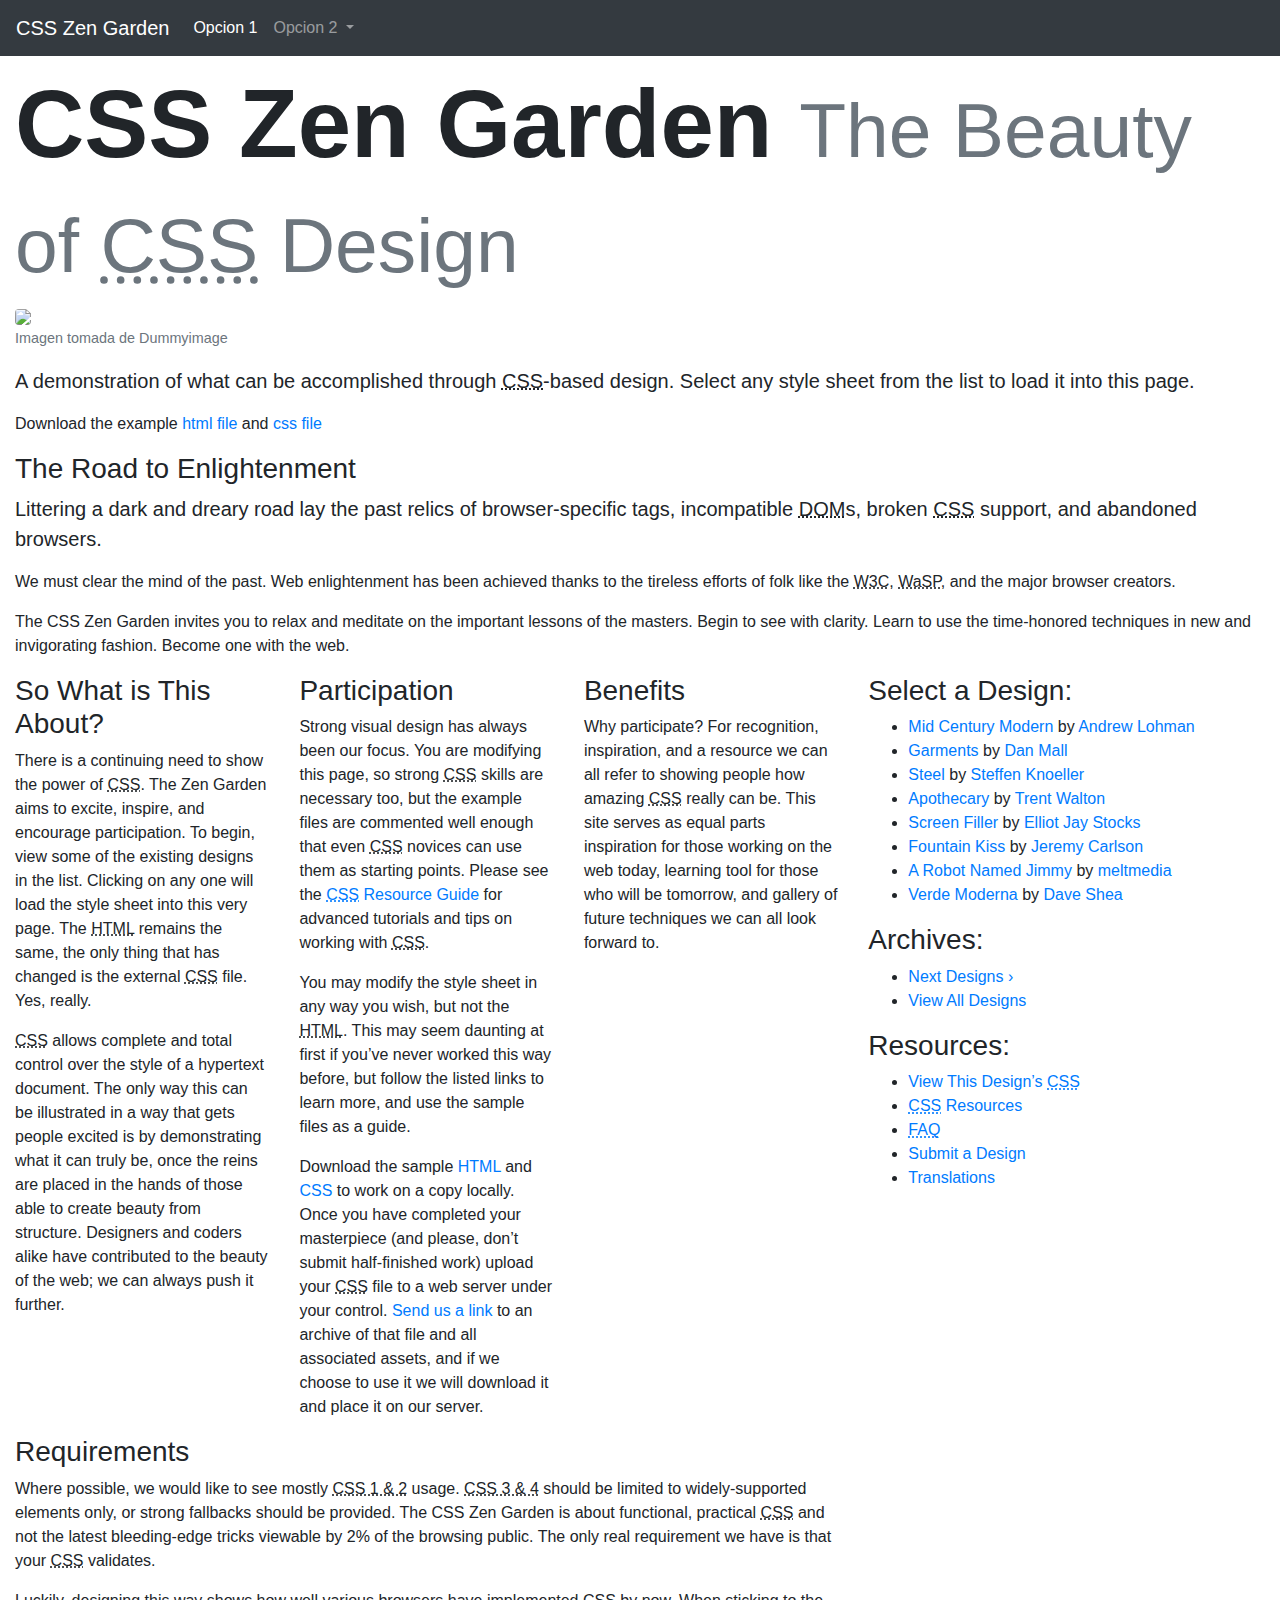
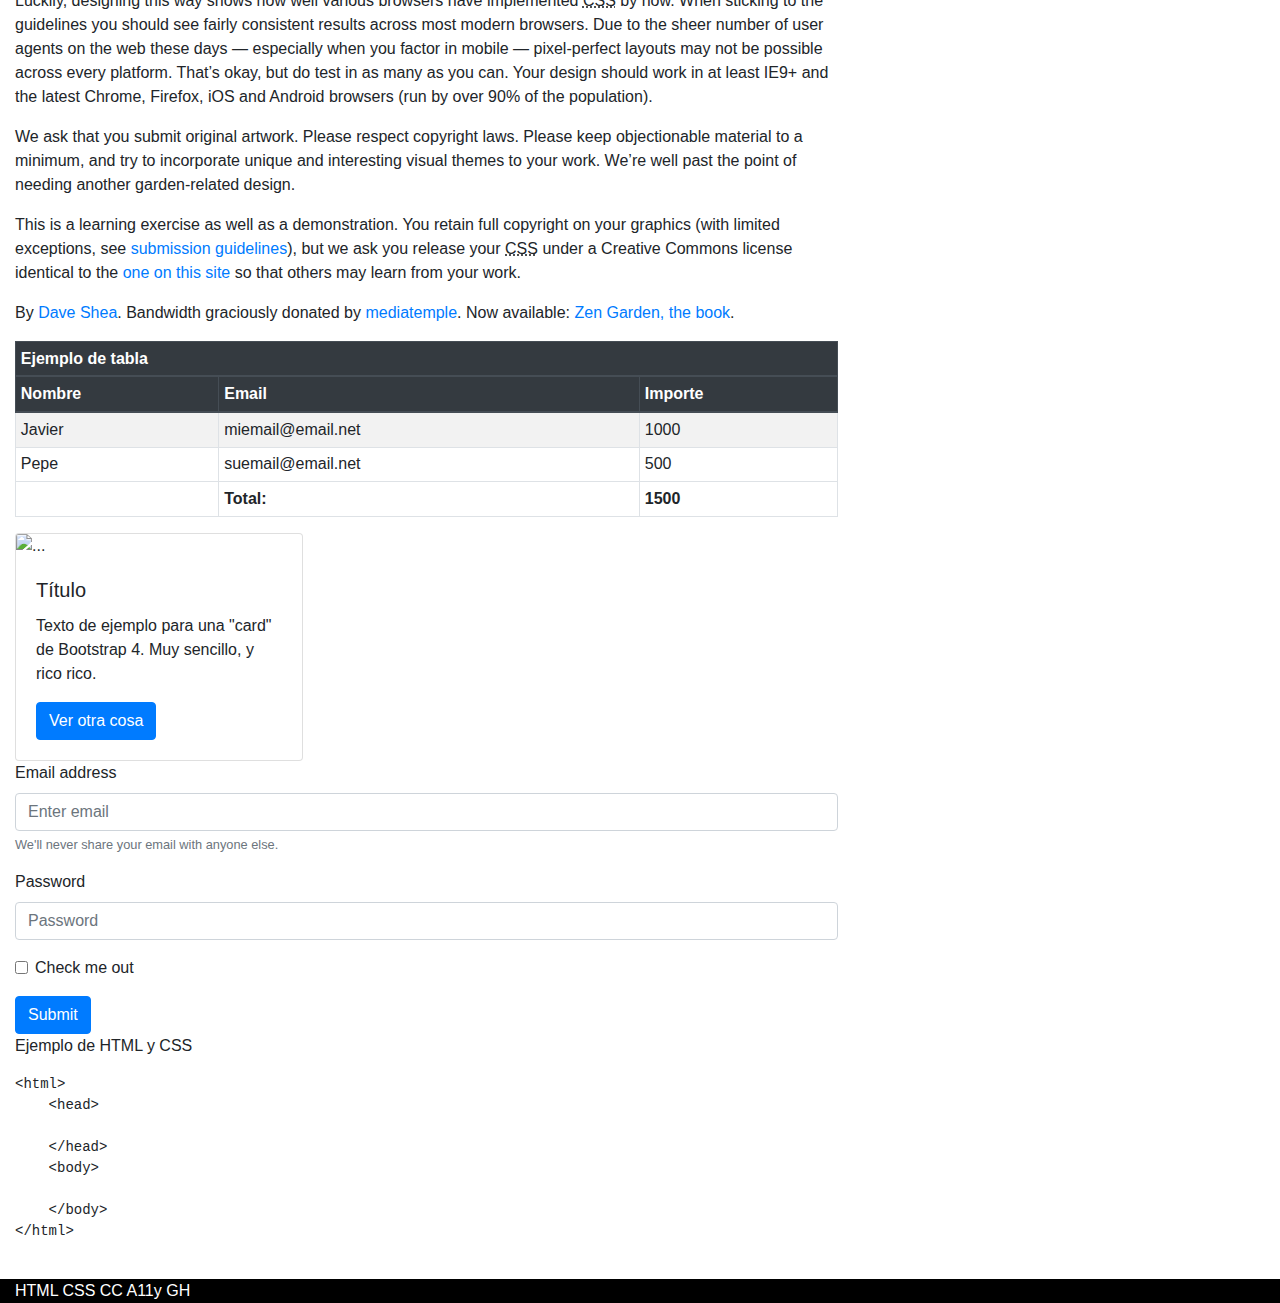
==== commit 69eeb0e4: "Mejoras con Bootstrap (NavBar...) y enlaces a FlexBox y Grid" ====
--- a/BOOTSTRAP/index.html
+++ b/BOOTSTRAP/index.html
@@ -19,124 +19,159 @@
 
 </head>
 
-<body id="css-zen-garden" class="container-fluid">
-
-    <nav id="menu-principal">
-        <ul class="list-unstyled list-inline">
-            <li class="list-inline-item">
-                <a href="#">Primera</a>
-                <ul class="list-unstyled">
-                    <li>
-                        <a href="#">Subsección 1</a>
-                    </li>
-                    <li>
-                        <a href="#">Subsección 2</a>
-                    </li>
-                </ul>
-            </li>
-            <li class="list-inline-item">
-                <a href="#">Segunda</a>
-            </li>
-        </ul>
+<body id="css-zen-garden">
+    <nav class="navbar navbar-expand-lg navbar-dark bg-dark fixed-top ">
+        <a class="navbar-brand" href="#">CSS Zen Garden</a>
+        <button class="navbar-toggler" type="button" data-toggle="collapse" data-target="#navbarSupportedContent" aria-controls="navbarSupportedContent" aria-expanded="false" aria-label="Toggle navigation">
+            <span class="navbar-toggler-icon"></span>
+        </button>
+
+        <div class="collapse navbar-collapse" id="navbarSupportedContent">
+            <ul class="navbar-nav mr-auto">
+                <li class="nav-item active">
+                    <a class="nav-link" href="#">Opcion 1<span class="sr-only">(current)</span></a>
+                </li>
+                <li class="nav-item dropdown">
+                    <a class="nav-link dropdown-toggle" href="#" id="navbarDropdown" role="button" data-toggle="dropdown" aria-haspopup="true" aria-expanded="true">
+                        Opcion 2
+                    </a>
+                    <div class="dropdown-menu" aria-labelledby="navbarDropdown">
+                        <a class="dropdown-item" href="#">Opcion 2.1</a>
+                        <a class="dropdown-item" href="#">Opcion 2.2</a>
+                        <div class="dropdown-divider"></div>
+                        <a class="dropdown-item" href="#">Opcion 2.3</a>
+                    </div>
+                </li>
+            </ul>
+        </div>
     </nav>
-
-    <div class="alert alert-warning alert-dismissible fade show" role="alert">
-        <strong>No te lo pierdas</strong> Nuevo libro de HTML, CSS y JavaScript ya aquí
-        <button type="button" class="close" data-dismiss="alert" aria-label="Close">
-            <span aria-hidden="true">&times;</span>
-        </button>
-    </div>
-    <section class="intro" id="zen-intro">
-        <header role="banner">
-            <h1 class="display-1">CSS Zen Garden <small class="text-muted">The Beauty of <abbr title="Cascading Style Sheets">CSS</abbr> Design</small></h1>
-
-            <figure class="figure">
-                <img class="img-fluid rounded" src="https://dummyimage.com/1200x400/aaa/fff.png&text=Imagen%20Principal" />
-                <figcaption class="figure-caption text-right">Imagen tomada de Dummyimage</figcaption>
-            </figure>
-        </header>
-
-        <article class="summary" id="zen-summary">
-            <p class="lead">A demonstration of what can be accomplished through <abbr title="Cascading Style Sheets">CSS</abbr>-based design. Select any style sheet from the list to load it into this page.</p>
-            <p>Download the example <a href="/examples/index" title="This page's source HTML code, not to be modified.">html file</a> and <a href="/examples/style.css" title="This page's sample CSS, the file you may modify.">css file</a></p>
-        </article>
-
-        <article class="preamble" id="zen-preamble">
-            <h3>The Road to Enlightenment</h3>
-            <blockquote class="blockquote">Littering a dark and dreary road lay the past relics of browser-specific tags, incompatible <abbr title="Document Object Model">DOM</abbr>s, broken <abbr title="Cascading Style Sheets">CSS</abbr> support, and abandoned browsers.</blockquote>
-            <p>We must clear the mind of the past. Web enlightenment has been achieved thanks to the tireless efforts of folk like the <abbr title="World Wide Web Consortium">W3C</abbr>, <abbr title="Web Standards Project">WaSP</abbr>, and the major browser creators.</p>
-            <p>The CSS Zen Garden invites you to relax and meditate on the important lessons of the masters. Begin to see with clarity. Learn to use the time-honored techniques in new and invigorating fashion. Become one with the web.</p>
-        </article>
-    </section>
-    <div class="row">
-        <main class="col-md-8 main supporting" id="zen-supporting">
-            <div class="row">
-                <article class="col-sm-6 col-lg-4 explanation" id="zen-explanation">
-                    <h3>So What is This About?</h3>
-                    <p>There is a continuing need to show the power of <abbr title="Cascading Style Sheets">CSS</abbr>. The Zen Garden aims to excite, inspire, and encourage participation. To begin, view some of the existing designs in the list. Clicking on any one will load the style sheet into this very page. The <abbr title="HyperText Markup Language">HTML</abbr> remains the same, the only thing that has changed is the external <abbr title="Cascading Style Sheets">CSS</abbr> file. Yes, really.</p>
-                    <p><abbr title="Cascading Style Sheets">CSS</abbr> allows complete and total control over the style of a hypertext document. The only way this can be illustrated in a way that gets people excited is by demonstrating what it can truly be, once the reins are placed in the hands of those able to create beauty from structure. Designers and coders alike have contributed to the beauty of the web; we can always push it further.</p>
-                </article>
-
-                <article class="col-sm-6 col-lg-4 participation" id="zen-participation">
-                    <h3>Participation</h3>
-                    <p>Strong visual design has always been our focus. You are modifying this page, so strong <abbr title="Cascading Style Sheets">CSS</abbr> skills are necessary too, but the example files are commented well enough that even <abbr title="Cascading Style Sheets">CSS</abbr> novices can use them as starting points. Please see the <a href="http://www.mezzoblue.com/zengarden/resources/" title="A listing of CSS-related resources"><abbr title="Cascading Style Sheets">CSS</abbr> Resource Guide</a> for advanced tutorials and tips on working with <abbr title="Cascading Style Sheets">CSS</abbr>.</p>
-                    <p>You may modify the style sheet in any way you wish, but not the <abbr title="HyperText Markup Language">HTML</abbr>. This may seem daunting at first if you&#8217;ve never worked this way before, but follow the listed links to learn more, and use the sample files as a guide.</p>
-                    <p>Download the sample <a class="superdestacado" href="/examples/index" title="This page's source HTML code, not to be modified.">HTML</a> and <a class="superdestacado" href="/examples/style.css" title="This page's sample CSS, the file you may modify.">CSS</a> to work on a copy locally. Once you have completed your masterpiece (and please, don&#8217;t submit half-finished work) upload your <abbr title="Cascading Style Sheets">CSS</abbr> file to a web server under your control. <a href="http://www.mezzoblue.com/zengarden/submit/" title="Use the contact form to send us your CSS file">Send us a link</a> to an archive of that file and all associated assets, and if we choose to use it we will download it and place it on our server.</p>
-                </article>
-
-                <article class="col-sm-12 col-lg-4 benefits" id="zen-benefits">
-                    <h3>Benefits</h3>
-                    <p>Why participate? For recognition, inspiration, and a resource we can all refer to showing people how amazing <abbr title="Cascading Style Sheets">CSS</abbr> really can be. This site serves as equal parts inspiration for those working on the web today, learning tool for those who will be tomorrow, and gallery of future techniques we can all look forward to.</p>
-                </article>
-
-                <article class="col-sm-12 requirements" id="zen-requirements">
-                    <h3>Requirements</h3>
-                    <p>Where possible, we would like to see mostly <abbr title="Cascading Style Sheets, levels 1 and 2">CSS 1 &amp; 2</abbr> usage. <abbr title="Cascading Style Sheets, levels 3 and 4">CSS 3 &amp; 4</abbr> should be limited to widely-supported elements only, or strong fallbacks should be provided. The CSS Zen Garden is about functional, practical <abbr title="Cascading Style Sheets">CSS</abbr> and not the latest bleeding-edge tricks viewable by 2% of the browsing public. The only real requirement we have is that your <abbr title="Cascading Style Sheets">CSS</abbr> validates.</p>
-                    <p>Luckily, designing this way shows how well various browsers have implemented <abbr title="Cascading Style Sheets">CSS</abbr> by now. When sticking to the guidelines you should see fairly consistent results across most modern browsers. Due to the sheer number of user agents on the web these days &#8212; especially when you factor in mobile &#8212; pixel-perfect layouts may not be possible across every platform. That&#8217;s okay, but do test in as many as you can. Your design should work in at least IE9+ and the latest Chrome, Firefox, iOS and Android browsers (run by over 90% of the population).</p>
-                    <p>We ask that you submit original artwork. Please respect copyright laws. Please keep objectionable material to a minimum, and try to incorporate unique and interesting visual themes to your work. We&#8217;re well past the point of needing another garden-related design.</p>
-                    <p>This is a learning exercise as well as a demonstration. You retain full copyright on your graphics (with limited exceptions, see <a href="http://www.mezzoblue.com/zengarden/submit/guidelines/">submission guidelines</a>), but we ask you release your <abbr title="Cascading Style Sheets">CSS</abbr> under a Creative Commons license identical to the <a href="http://creativecommons.org/licenses/by-nc-sa/3.0/" title="View the Zen Garden's license information.">one on this site</a> so that others may learn from your work.</p>
-                    <p role="contentinfo">By <a href="http://www.mezzoblue.com/">Dave Shea</a>. Bandwidth graciously donated by <a href="http://www.mediatemple.net/">mediatemple</a>. Now available: <a href="http://www.amazon.com/exec/obidos/ASIN/0321303474/mezzoblue-20/">Zen Garden, the book</a>.</p>
-                </article>
-
-                <article class="col-sm-12 table-responsive">
-                    <table class="table table-striped table-bordered table-hover table-sm">
-                        <thead class="thead-dark">
-                            <tr>
-                                <th colspan="3">Ejemplo de tabla</th>
-                            </tr>
-                            <tr>
-                                <th>Nombre</th>
-                                <th>Email</th>
-                                <th>Importe</th>
-                            </tr>
-                        </thead>
-                        <tbody>
-                            <tr>
-                                <td>Javier</td>
-                                <td>miemail@email.net</td>
-                                <td>1000</td>
-                            </tr>
-                            <tr>
-                                <td>Pepe</td>
-                                <td>suemail@email.net</td>
-                                <td>500</td>
-                            </tr>
-
-                        </tbody>
-                        <tfoot>
-                            <tr>
-                                <th></th>
-                                <th>Total:</th>
-                                <th>1500</th>
-                            </tr>
-                        </tfoot>
-                    </table>
-                </article>
-            </div>
-            <div class="row">
-                <article class="col-sm-12">
-                    <p>Ejemplo de HTML y CSS</p>
-                    <pre>
+    <div class="container-fluid">
+
+
+
+        <div class="alert alert-warning alert-dismissible fade show" role="alert">
+            <strong>No te lo pierdas</strong> Nuevo libro de HTML, CSS y JavaScript ya aquí
+            <button type="button" class="close" data-dismiss="alert" aria-label="Close">
+                <span aria-hidden="true">&times;</span>
+            </button>
+        </div>
+        <section class="intro" id="zen-intro">
+            <header role="banner">
+                <h1 class="display-1">CSS Zen Garden <small class="text-muted">The Beauty of <abbr title="Cascading Style Sheets">CSS</abbr> Design</small></h1>
+
+                <figure class="figure">
+                    <img class="img-fluid rounded" src="https://dummyimage.com/1200x400/aaa/fff.png&text=Imagen%20Principal" />
+                    <figcaption class="figure-caption text-right">Imagen tomada de Dummyimage</figcaption>
+                </figure>
+            </header>
+
+            <article class="summary" id="zen-summary">
+                <p class="lead">A demonstration of what can be accomplished through <abbr title="Cascading Style Sheets">CSS</abbr>-based design. Select any style sheet from the list to load it into this page.</p>
+                <p>Download the example <a href="/examples/index" title="This page's source HTML code, not to be modified.">html file</a> and <a href="/examples/style.css" title="This page's sample CSS, the file you may modify.">css file</a></p>
+            </article>
+
+            <article class="preamble" id="zen-preamble">
+                <h3>The Road to Enlightenment</h3>
+                <blockquote class="blockquote">Littering a dark and dreary road lay the past relics of browser-specific tags, incompatible <abbr title="Document Object Model">DOM</abbr>s, broken <abbr title="Cascading Style Sheets">CSS</abbr> support, and abandoned browsers.</blockquote>
+                <p>We must clear the mind of the past. Web enlightenment has been achieved thanks to the tireless efforts of folk like the <abbr title="World Wide Web Consortium">W3C</abbr>, <abbr title="Web Standards Project">WaSP</abbr>, and the major browser creators.</p>
+                <p>The CSS Zen Garden invites you to relax and meditate on the important lessons of the masters. Begin to see with clarity. Learn to use the time-honored techniques in new and invigorating fashion. Become one with the web.</p>
+            </article>
+        </section>
+        <div class="row">
+            <main class="col-md-8 main supporting" id="zen-supporting">
+                <div class="row">
+                    <article class="col-sm-6 col-lg-4 explanation" id="zen-explanation">
+                        <h3>So What is This About?</h3>
+                        <p>There is a continuing need to show the power of <abbr title="Cascading Style Sheets">CSS</abbr>. The Zen Garden aims to excite, inspire, and encourage participation. To begin, view some of the existing designs in the list. Clicking on any one will load the style sheet into this very page. The <abbr title="HyperText Markup Language">HTML</abbr> remains the same, the only thing that has changed is the external <abbr title="Cascading Style Sheets">CSS</abbr> file. Yes, really.</p>
+                        <p><abbr title="Cascading Style Sheets">CSS</abbr> allows complete and total control over the style of a hypertext document. The only way this can be illustrated in a way that gets people excited is by demonstrating what it can truly be, once the reins are placed in the hands of those able to create beauty from structure. Designers and coders alike have contributed to the beauty of the web; we can always push it further.</p>
+                    </article>
+
+                    <article class="col-sm-6 col-lg-4 participation" id="zen-participation">
+                        <h3>Participation</h3>
+                        <p>Strong visual design has always been our focus. You are modifying this page, so strong <abbr title="Cascading Style Sheets">CSS</abbr> skills are necessary too, but the example files are commented well enough that even <abbr title="Cascading Style Sheets">CSS</abbr> novices can use them as starting points. Please see the <a href="http://www.mezzoblue.com/zengarden/resources/" title="A listing of CSS-related resources"><abbr title="Cascading Style Sheets">CSS</abbr> Resource Guide</a> for advanced tutorials and tips on working with <abbr title="Cascading Style Sheets">CSS</abbr>.</p>
+                        <p>You may modify the style sheet in any way you wish, but not the <abbr title="HyperText Markup Language">HTML</abbr>. This may seem daunting at first if you&#8217;ve never worked this way before, but follow the listed links to learn more, and use the sample files as a guide.</p>
+                        <p>Download the sample <a class="superdestacado" href="/examples/index" title="This page's source HTML code, not to be modified.">HTML</a> and <a class="superdestacado" href="/examples/style.css" title="This page's sample CSS, the file you may modify.">CSS</a> to work on a copy locally. Once you have completed your masterpiece (and please, don&#8217;t submit half-finished work) upload your <abbr title="Cascading Style Sheets">CSS</abbr> file to a web server under your control. <a href="http://www.mezzoblue.com/zengarden/submit/" title="Use the contact form to send us your CSS file">Send us a link</a> to an archive of that file and all associated assets, and if we choose to use it we will download it and place it on our server.</p>
+                    </article>
+
+                    <article class="col-sm-12 col-lg-4 benefits" id="zen-benefits">
+                        <h3>Benefits</h3>
+                        <p>Why participate? For recognition, inspiration, and a resource we can all refer to showing people how amazing <abbr title="Cascading Style Sheets">CSS</abbr> really can be. This site serves as equal parts inspiration for those working on the web today, learning tool for those who will be tomorrow, and gallery of future techniques we can all look forward to.</p>
+                    </article>
+
+                    <article class="col-sm-12 requirements" id="zen-requirements">
+                        <h3>Requirements</h3>
+                        <p>Where possible, we would like to see mostly <abbr title="Cascading Style Sheets, levels 1 and 2">CSS 1 &amp; 2</abbr> usage. <abbr title="Cascading Style Sheets, levels 3 and 4">CSS 3 &amp; 4</abbr> should be limited to widely-supported elements only, or strong fallbacks should be provided. The CSS Zen Garden is about functional, practical <abbr title="Cascading Style Sheets">CSS</abbr> and not the latest bleeding-edge tricks viewable by 2% of the browsing public. The only real requirement we have is that your <abbr title="Cascading Style Sheets">CSS</abbr> validates.</p>
+                        <p>Luckily, designing this way shows how well various browsers have implemented <abbr title="Cascading Style Sheets">CSS</abbr> by now. When sticking to the guidelines you should see fairly consistent results across most modern browsers. Due to the sheer number of user agents on the web these days &#8212; especially when you factor in mobile &#8212; pixel-perfect layouts may not be possible across every platform. That&#8217;s okay, but do test in as many as you can. Your design should work in at least IE9+ and the latest Chrome, Firefox, iOS and Android browsers (run by over 90% of the population).</p>
+                        <p>We ask that you submit original artwork. Please respect copyright laws. Please keep objectionable material to a minimum, and try to incorporate unique and interesting visual themes to your work. We&#8217;re well past the point of needing another garden-related design.</p>
+                        <p>This is a learning exercise as well as a demonstration. You retain full copyright on your graphics (with limited exceptions, see <a href="http://www.mezzoblue.com/zengarden/submit/guidelines/">submission guidelines</a>), but we ask you release your <abbr title="Cascading Style Sheets">CSS</abbr> under a Creative Commons license identical to the <a href="http://creativecommons.org/licenses/by-nc-sa/3.0/" title="View the Zen Garden's license information.">one on this site</a> so that others may learn from your work.</p>
+                        <p role="contentinfo">By <a href="http://www.mezzoblue.com/">Dave Shea</a>. Bandwidth graciously donated by <a href="http://www.mediatemple.net/">mediatemple</a>. Now available: <a href="http://www.amazon.com/exec/obidos/ASIN/0321303474/mezzoblue-20/">Zen Garden, the book</a>.</p>
+                    </article>
+
+                    <article class="col-sm-12 table-responsive">
+                        <table class="table table-striped table-bordered table-hover table-sm">
+                            <thead class="thead-dark">
+                                <tr>
+                                    <th colspan="3">Ejemplo de tabla</th>
+                                </tr>
+                                <tr>
+                                    <th>Nombre</th>
+                                    <th>Email</th>
+                                    <th>Importe</th>
+                                </tr>
+                            </thead>
+                            <tbody>
+                                <tr>
+                                    <td>Javier</td>
+                                    <td>miemail@email.net</td>
+                                    <td>1000</td>
+                                </tr>
+                                <tr>
+                                    <td>Pepe</td>
+                                    <td>suemail@email.net</td>
+                                    <td>500</td>
+                                </tr>
+
+                            </tbody>
+                            <tfoot>
+                                <tr>
+                                    <th></th>
+                                    <th>Total:</th>
+                                    <th>1500</th>
+                                </tr>
+                            </tfoot>
+                        </table>
+
+                        <div class="card" style="width: 18rem;">
+                            <img src="https://dummyimage.com/600x400/000/fff.png&text=Ejemplo+Card" class="card-img-top" alt="...">
+                            <div class="card-body">
+                                <h5 class="card-title">Título</h5>
+                                <p class="card-text">Texto de ejemplo para una "card" de Bootstrap 4. Muy sencillo, y rico rico.</p>
+                                <a href="#" class="btn btn-primary">Ver otra cosa</a>
+                            </div>
+                        </div>
+
+                        <form>
+                            <div class="form-group">
+                                <label for="exampleInputEmail1">Email address</label>
+                                <input type="email" class="form-control" id="exampleInputEmail1" aria-describedby="emailHelp" placeholder="Enter email">
+                                <small id="emailHelp" class="form-text text-muted">We'll never share your email with anyone else.</small>
+                            </div>
+                            <div class="form-group">
+                                <label for="exampleInputPassword1">Password</label>
+                                <input type="password" class="form-control" id="exampleInputPassword1" placeholder="Password">
+                            </div>
+                            <div class="form-group form-check">
+                                <input type="checkbox" class="form-check-input" id="exampleCheck1">
+                                <label class="form-check-label" for="exampleCheck1">Check me out</label>
+                            </div>
+                            <button type="submit" class="btn btn-primary">Submit</button>
+                        </form>
+                    </article>
+                </div>
+                <div class="row">
+                    <article class="col-sm-12">
+                        <p>Ejemplo de HTML y CSS</p>
+                        <pre>
 &lt;html>
     &lt;head>
     
@@ -146,98 +181,99 @@
     &lt;/body>
 &lt;/html>
             </pre>
-                </article>
-
-            </div>
-        </main>
-
-
-        <aside class="col-md-4 sidebar" role="complementary">
-            <div class="wrapper">
-
-                <div class="design-selection" id="design-selection">
-                    <h3 class="select">Select a Design:</h3>
-                    <nav role="navigation">
+                    </article>
+
+                </div>
+            </main>
+
+
+            <aside class="col-md-4 sidebar" role="complementary">
+                <div class="wrapper">
+
+                    <div class="design-selection" id="design-selection">
+                        <h3 class="select">Select a Design:</h3>
+                        <nav role="navigation">
+                            <ul>
+                                <li>
+                                    <a href="/221/" class="design-name">Mid Century Modern</a> by <a href="http://andrewlohman.com/" class="designer-name">Andrew Lohman</a>
+                                </li>
+                                <li>
+                                    <a href="/220/" class="design-name">Garments</a> by <a href="http://danielmall.com/" class="designer-name">Dan Mall</a>
+                                </li>
+                                <li>
+                                    <a href="/219/" class="design-name">Steel</a> by <a href="http://steffen-knoeller.de" class="designer-name">Steffen Knoeller</a>
+                                </li>
+                                <li>
+                                    <a href="/218/" class="design-name">Apothecary</a> by <a href="http://trentwalton.com" class="designer-name">Trent Walton</a>
+                                </li>
+                                <li>
+                                    <a href="/217/" class="design-name">Screen Filler</a> by <a href="http://elliotjaystocks.com/" class="designer-name">Elliot Jay Stocks</a>
+                                </li>
+                                <li>
+                                    <a href="/216/" class="design-name">Fountain Kiss</a> by <a href="http://jeremycarlson.com" class="designer-name">Jeremy Carlson</a>
+                                </li>
+                                <li>
+                                    <a href="/215/" class="design-name">A Robot Named Jimmy</a> by <a href="http://meltmedia.com/" class="designer-name">meltmedia</a>
+                                </li>
+                                <li>
+                                    <a href="/214/" class="design-name">Verde Moderna</a> by <a href="http://www.mezzoblue.com/" class="designer-name">Dave Shea</a>
+                                </li>
+                            </ul>
+                        </nav>
+                    </div>
+
+                    <div class="design-archives" id="design-archives">
+                        <h3 class="archives">Archives:</h3>
+                        <nav role="navigation">
+                            <ul>
+                                <li class="next">
+                                    <a href="/214/page1">
+                                        Next Designs <span class="indicator">&rsaquo;</span>
+                                    </a>
+                                </li>
+                                <li class="viewall">
+                                    <a href="http://www.mezzoblue.com/zengarden/alldesigns/" title="View every submission to the Zen Garden.">
+                                        View All Designs </a>
+                                </li>
+                            </ul>
+                        </nav>
+                    </div>
+
+                    <div class="zen-resources" id="zen-resources">
+                        <h3 class="resources">Resources:</h3>
                         <ul>
-                            <li>
-                                <a href="/221/" class="design-name">Mid Century Modern</a> by <a href="http://andrewlohman.com/" class="designer-name">Andrew Lohman</a>
-                            </li>
-                            <li>
-                                <a href="/220/" class="design-name">Garments</a> by <a href="http://danielmall.com/" class="designer-name">Dan Mall</a>
-                            </li>
-                            <li>
-                                <a href="/219/" class="design-name">Steel</a> by <a href="http://steffen-knoeller.de" class="designer-name">Steffen Knoeller</a>
-                            </li>
-                            <li>
-                                <a href="/218/" class="design-name">Apothecary</a> by <a href="http://trentwalton.com" class="designer-name">Trent Walton</a>
-                            </li>
-                            <li>
-                                <a href="/217/" class="design-name">Screen Filler</a> by <a href="http://elliotjaystocks.com/" class="designer-name">Elliot Jay Stocks</a>
-                            </li>
-                            <li>
-                                <a href="/216/" class="design-name">Fountain Kiss</a> by <a href="http://jeremycarlson.com" class="designer-name">Jeremy Carlson</a>
-                            </li>
-                            <li>
-                                <a href="/215/" class="design-name">A Robot Named Jimmy</a> by <a href="http://meltmedia.com/" class="designer-name">meltmedia</a>
-                            </li>
-                            <li>
-                                <a href="/214/" class="design-name">Verde Moderna</a> by <a href="http://www.mezzoblue.com/" class="designer-name">Dave Shea</a>
+                            <li class="view-css">
+                                <a href="/214/214.css" title="View the source CSS file of the currently-viewed design.">
+                                    View This Design&#8217;s <abbr title="Cascading Style Sheets">CSS</abbr> </a>
+                            </li>
+                            <li class="css-resources">
+                                <a href="http://www.mezzoblue.com/zengarden/resources/" title="Links to great sites with information on using CSS.">
+                                    <abbr title="Cascading Style Sheets">CSS</abbr> Resources </a>
+                            </li>
+                            <li class="zen-faq">
+                                <a href="http://www.mezzoblue.com/zengarden/faq/" title="A list of Frequently Asked Questions about the Zen Garden.">
+                                    <abbr title="Frequently Asked Questions">FAQ</abbr> </a>
+                            </li>
+                            <li class="zen-submit">
+                                <a href="http://www.mezzoblue.com/zengarden/submit/" title="Send in your own CSS file.">
+                                    Submit a Design </a>
+                            </li>
+                            <li class="zen-translations">
+                                <a href="http://www.mezzoblue.com/zengarden/translations/" title="View translated versions of this page.">
+                                    Translations </a>
                             </li>
                         </ul>
-                    </nav>
+                    </div>
                 </div>
-
-                <div class="design-archives" id="design-archives">
-                    <h3 class="archives">Archives:</h3>
-                    <nav role="navigation">
-                        <ul>
-                            <li class="next">
-                                <a href="/214/page1">
-                                    Next Designs <span class="indicator">&rsaquo;</span>
-                                </a>
-                            </li>
-                            <li class="viewall">
-                                <a href="http://www.mezzoblue.com/zengarden/alldesigns/" title="View every submission to the Zen Garden.">
-                                    View All Designs </a>
-                            </li>
-                        </ul>
-                    </nav>
-                </div>
-
-                <div class="zen-resources" id="zen-resources">
-                    <h3 class="resources">Resources:</h3>
-                    <ul>
-                        <li class="view-css">
-                            <a href="/214/214.css" title="View the source CSS file of the currently-viewed design.">
-                                View This Design&#8217;s <abbr title="Cascading Style Sheets">CSS</abbr> </a>
-                        </li>
-                        <li class="css-resources">
-                            <a href="http://www.mezzoblue.com/zengarden/resources/" title="Links to great sites with information on using CSS.">
-                                <abbr title="Cascading Style Sheets">CSS</abbr> Resources </a>
-                        </li>
-                        <li class="zen-faq">
-                            <a href="http://www.mezzoblue.com/zengarden/faq/" title="A list of Frequently Asked Questions about the Zen Garden.">
-                                <abbr title="Frequently Asked Questions">FAQ</abbr> </a>
-                        </li>
-                        <li class="zen-submit">
-                            <a href="http://www.mezzoblue.com/zengarden/submit/" title="Send in your own CSS file.">
-                                Submit a Design </a>
-                        </li>
-                        <li class="zen-translations">
-                            <a href="http://www.mezzoblue.com/zengarden/translations/" title="View translated versions of this page.">
-                                Translations </a>
-                        </li>
-                    </ul>
-                </div>
-            </div>
-        </aside>
-        <footer class="col-sm-12">
-            <a href="http://validator.w3.org/check/referer" title="Check the validity of this site&#8217;s HTML" class="zen-validate-html">HTML</a>
-            <a href="http://jigsaw.w3.org/css-validator/check/referer" title="Check the validity of this site&#8217;s CSS" class="zen-validate-css">CSS</a>
-            <a href="http://creativecommons.org/licenses/by-nc-sa/3.0/" title="View the Creative Commons license of this site: Attribution-NonCommercial-ShareAlike." class="zen-license">CC</a>
-            <a href="http://mezzoblue.com/zengarden/faq/#aaa" title="Read about the accessibility of this site" class="zen-accessibility">A11y</a>
-            <a href="https://github.com/mezzoblue/csszengarden.com" title="Fork this site on Github" class="zen-github">GH</a>
-        </footer>
+            </aside>
+
+        </div>
     </div>
-
+    <footer class="col-sm-12">
+        <a href="http://validator.w3.org/check/referer" title="Check the validity of this site&#8217;s HTML" class="zen-validate-html">HTML</a>
+        <a href="http://jigsaw.w3.org/css-validator/check/referer" title="Check the validity of this site&#8217;s CSS" class="zen-validate-css">CSS</a>
+        <a href="http://creativecommons.org/licenses/by-nc-sa/3.0/" title="View the Creative Commons license of this site: Attribution-NonCommercial-ShareAlike." class="zen-license">CC</a>
+        <a href="http://mezzoblue.com/zengarden/faq/#aaa" title="Read about the accessibility of this site" class="zen-accessibility">A11y</a>
+        <a href="https://github.com/mezzoblue/csszengarden.com" title="Fork this site on Github" class="zen-github">GH</a>
+    </footer>
 </body></html>--- a/BOOTSTRAP/css/index.css
+++ b/BOOTSTRAP/css/index.css
@@ -1,8 +1,12 @@
-body > div > footer {
+body > footer {
     background: black;
     color: white;
 }
 
-body > div > footer a {
+body > footer a {
     color: white;
+}
+
+.display-1 {
+    font-weight: 900;
 }